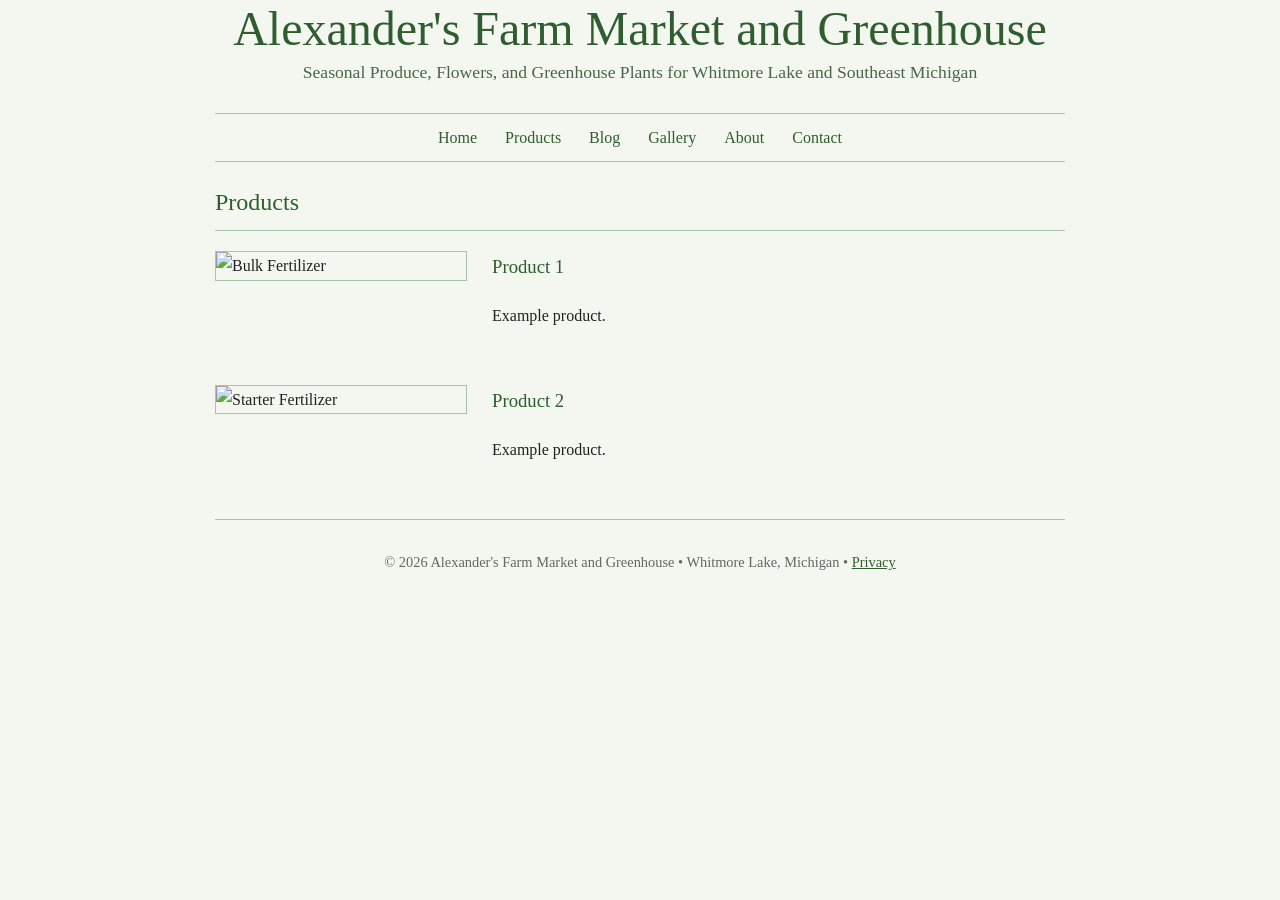
==== products.html @ 94a79244 "Add files via upload" ====
<!DOCTYPE html>
<html lang="en">
<head>
    <meta charset="UTF-8">
    <meta name="viewport" content="width=device-width, initial-scale=1.0">
    <title>Alexander's Farm Market and Greenhouse</title>
    <link rel="stylesheet" type="text/css" href="style.css">
    <style>
        .product {
            display: flex;
            gap: 25px;
            margin-bottom: 40px;
            align-items: flex-start;
        }

        .product img {
            width: 250px;
            border: 1px solid #a9c4a9;
            flex-shrink: 0;
        }

        .product h3 {
            margin-top: 0;
            font-weight: normal;
            color: #2f5d2f;
        }

        @media (max-width: 700px) {
            .product {
                flex-direction: column;
            }

            .product img {
                width: 100%;
            }
        }
    </style>
</head>
<body>
<div class="container">
    <header>
        <h1>Alexander's Farm Market and Greenhouse</h1>
        <div class="tagline">
            Seasonal Produce, Flowers, and Greenhouse Plants for Whitmore Lake and Southeast Michigan
        </div>
        <nav>
            <a href="/">Home</a>
            <a href="/products">Products</a>
            <a href="/blog">Blog</a>
            <a href="/gallery">Gallery</a>
            <a href="/about">About</a>
            <a href="/contact">Contact</a>
        </nav>
    </header>
    <h2>Products</h2>
    <div class="product">
        <img src="https://scontent-ord5-1.xx.fbcdn.net/v/t39.30808-6/527224918_1273339447920021_139289971810119174_n.jpg?stp=dst-jpg_tt6&cstp=mx1814x2048&ctp=s1814x2048&_nc_cat=106&ccb=1-7&_nc_sid=833d8c&_nc_ohc=JnnoQ9efRn0Q7kNvwG3NmuV&_nc_oc=AdouHjhS770AwW68BYJYhLkTgVxm6U5Mpe1R6pltwkdTEid7PQbhcRG31KVfjwqr0PtuqnvFy2wqu5hWW8TdPhyp&_nc_zt=23&_nc_ht=scontent-ord5-1.xx&_nc_gid=G0AWVgJGMyO3oxDR7v0v2A&_nc_ss=7b2a8&oh=00_AQCZBcEDRRdaG-4YoLfmVjEveY6mSd9CX2P5GzmnmU1L6Q&oe=6A4B22EA" alt="Bulk Fertilizer">
        <div>
            <h3>Product 1</h3>
            <p>
                Example product.
            </p>
        </div>
    </div>
    <div class="product">
        <img src="https://scontent-ord5-2.xx.fbcdn.net/v/t39.30808-6/527881754_1273333874587245_1558705993345351915_n.jpg?stp=cp6_dst-jpg_tt6&cstp=mx960x634&ctp=s960x634&_nc_cat=102&ccb=1-7&_nc_sid=833d8c&_nc_ohc=gF6FGuCY8bkQ7kNvwHemqeh&_nc_oc=Adq0AShqhNPneRU4S2LRqLcTCXj8maIYnr9JrRRUUP-xmXz27ltnaZGjsCTQJDqvsQixCqTWEn6MdUS488TmJ28H&_nc_zt=23&_nc_ht=scontent-ord5-2.xx&_nc_gid=sN-kO-7mUC8lZykAJudNrQ&_nc_ss=7b2a8&oh=00_AQDo6k4PNPU9PucFx_B9Jomc72X9INDqRANRfMbcGMOJ4A&oe=6A4B2389" alt="Starter Fertilizer">
        <div>
            <h3>Product 2</h3>
            <p>
                Example product.
            </p>
        </div>
    </div>
    <div class="footer">
        © 2026 Alexander's Farm Market and Greenhouse • Whitmore Lake, Michigan • <a href="/privacy">Privacy</a>
    </div>
</div>
</body>
</html>
---- style.css ----
body {
    margin: 0;
    background: #f3f7f0;
    color: #222;
    font-family: Georgia, serif;
    line-height: 1.7;
}

.container {
    max-width: 850px;
    margin: 0 auto;
    padding: 0px 20px;
}

header {
    text-align: center;
}

h1 {
    font-size: 3rem;
    margin-bottom: 10px;
    font-weight: normal;
    color: #2f5d2f;
    margin-top: 0px;
    margin-bottom: 0px;
    line-height: 1.2 !important;
}

.tagline {
    color: #4a654a;
    font-size: 1.1rem;
}

nav {
    margin-top: 25px;
    padding-top: 10px;
    border-top: 1px solid #a9c4a9;
    border-bottom: 1px solid #a9c4a9;
    padding-bottom: 10px;
}

nav a {
    color: #2f5d2f;
    text-decoration: none;
    margin: 0 12px;
}

nav a:hover {
    text-decoration: underline;
}

.banner {
    width: 100%;
    height: 260px;
    object-fit: cover;
    border: 1px solid #a9c4a9;
}

h2 {
    border-bottom: 1px solid #a9c4a9;
    padding-bottom: 8px;
    margin-bottom: 20px;
    font-weight: normal;
    color: #2f5d2f;
}

.product-image {
    width: 100%;
    max-width: 500px;
    display: block;
    margin: 20px auto;
    border: 1px solid #a9c4a9;
}

.footer {
    text-align: center;
    color: #666;
    font-size: 0.9rem;
    padding-top: 30px;
    border-top: 1px solid #a9c4a9;
}

a {
   color: #2f5d2f; 
}
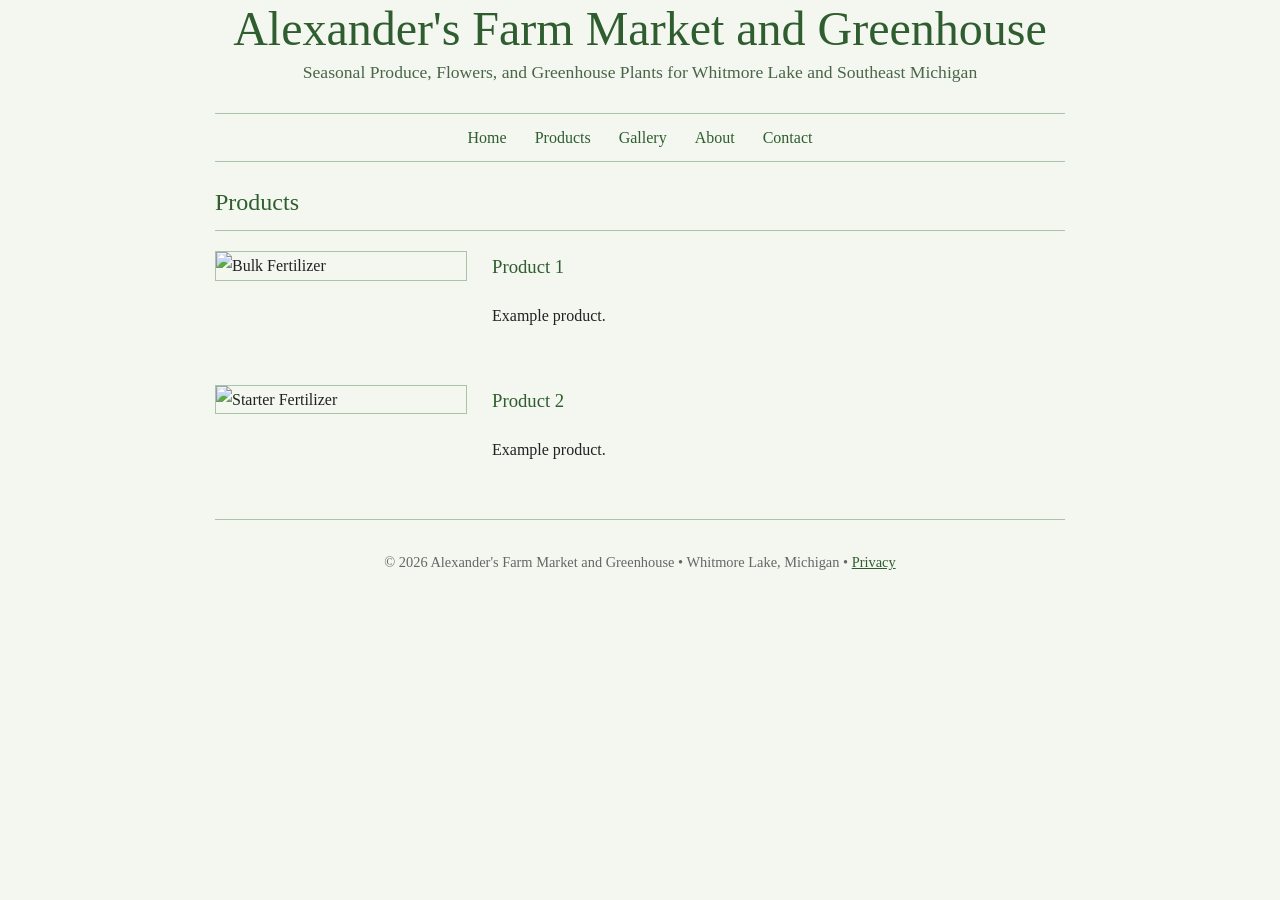
==== commit 48299850: "Update products.html" ====
--- a/products.html
+++ b/products.html
@@ -46,7 +46,6 @@
         <nav>
             <a href="/">Home</a>
             <a href="/products">Products</a>
-            <a href="/blog">Blog</a>
             <a href="/gallery">Gallery</a>
             <a href="/about">About</a>
             <a href="/contact">Contact</a>
@@ -76,4 +75,4 @@
     </div>
 </div>
 </body>
-</html>+</html>
